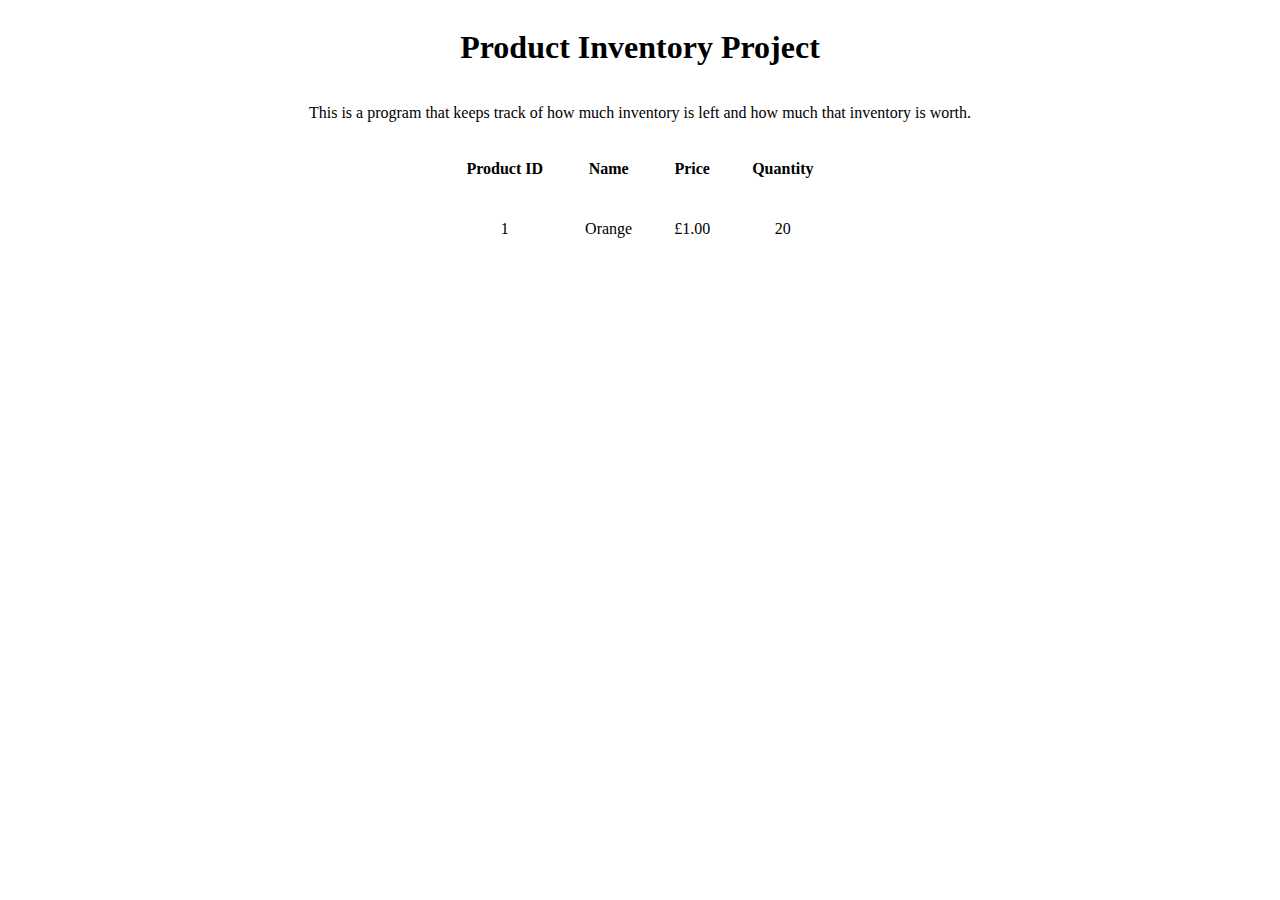
==== Classes/Product Inventory Project/index.html @ 4885cc31 "Started 'Product Inventory Project' project - added Product class" ====
<!DOCTYPE html>
<html lang="en">
<head>
    <meta charset="UTF-8">
    <meta name="viewport" content="width=device-width, initial-scale=1.0">
    <title>Product Inventory Project</title>

    <link rel="stylesheet" href="styles.css">
</head>
<body>
    <h1>Product Inventory Project</h1>
    <p>This is a program that keeps track of how much inventory is left and how much that inventory is worth.</p>
    <table>
        <tr>
            <th>Product ID</th>
            <th>Name</th>
            <th>Price</th>
            <th>Quantity</th>
        </tr>
        <tr>
            <td><span id="productId"></span></td>
            <td><span id="productName"></span></td>
            <td><span id="productPrice"></span></td>
            <td><span id="productQuantity"></span></td>
        </tr>
    </table>
    
    <script src="./script.js"></script>
</body>
</html>
---- Classes/Product Inventory Project/styles.css ----
body {
    display: flex;
    flex-direction: column;
    align-items: center;
}

table th, td {
    padding: 20px;
    text-align: center;
}
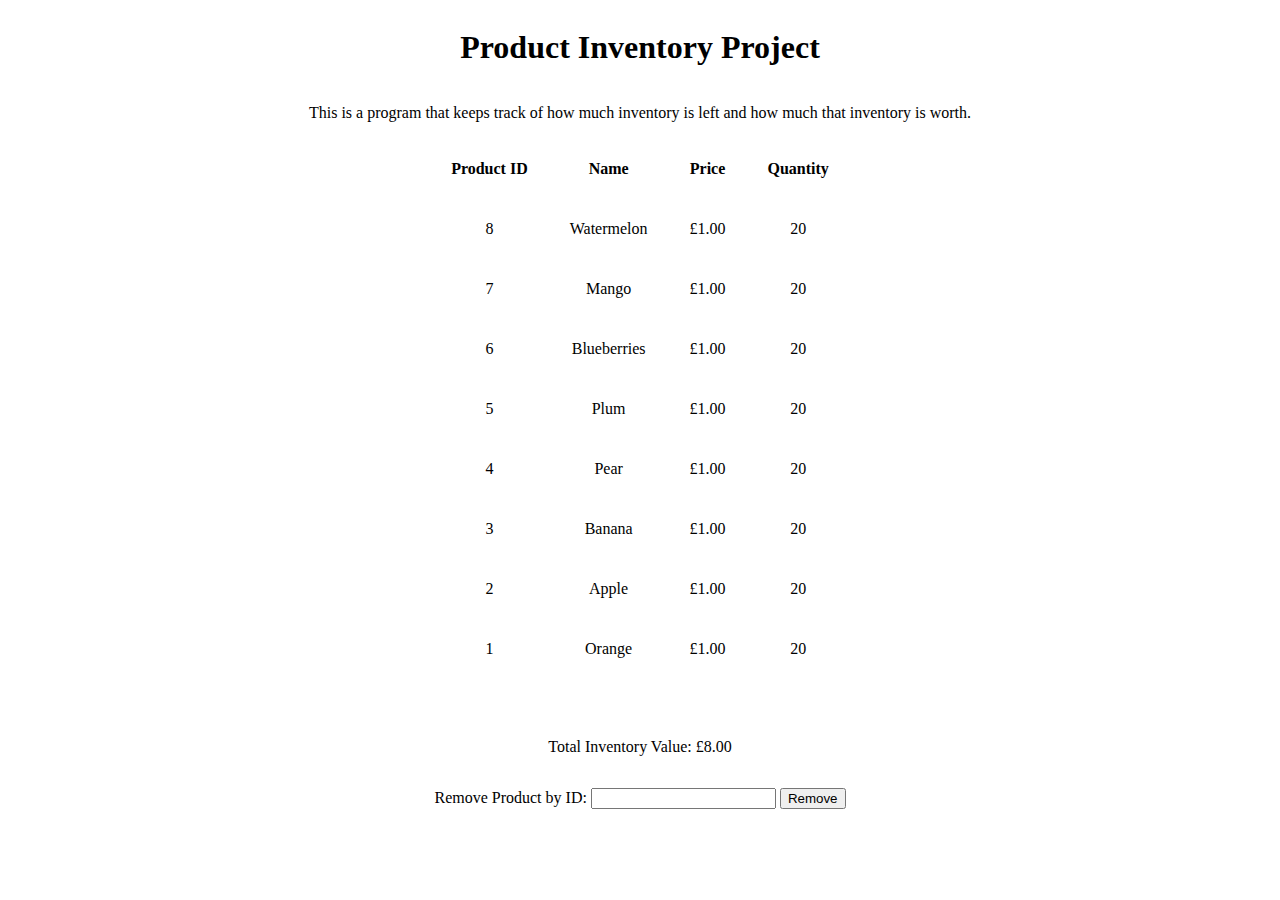
==== commit dc346690: "Added Inventory class to 'Product Inventory Project'" ====
--- a/Classes/Product Inventory Project/index.html
+++ b/Classes/Product Inventory Project/index.html
@@ -10,7 +10,7 @@
 <body>
     <h1>Product Inventory Project</h1>
     <p>This is a program that keeps track of how much inventory is left and how much that inventory is worth.</p>
-    <table>
+    <table id="inventoryTable">
         <tr>
             <th>Product ID</th>
             <th>Name</th>
@@ -24,6 +24,12 @@
             <td><span id="productQuantity"></span></td>
         </tr>
     </table>
+    <p>Total Inventory Value: <span id="totalInventoryValue"></span></p>
+    <p>
+        Remove Product by ID:
+        <input type="number" name="removeID">
+        <button type="button" onclick="removeProduct">Remove</button>
+    </p>
     
     <script src="./script.js"></script>
 </body>
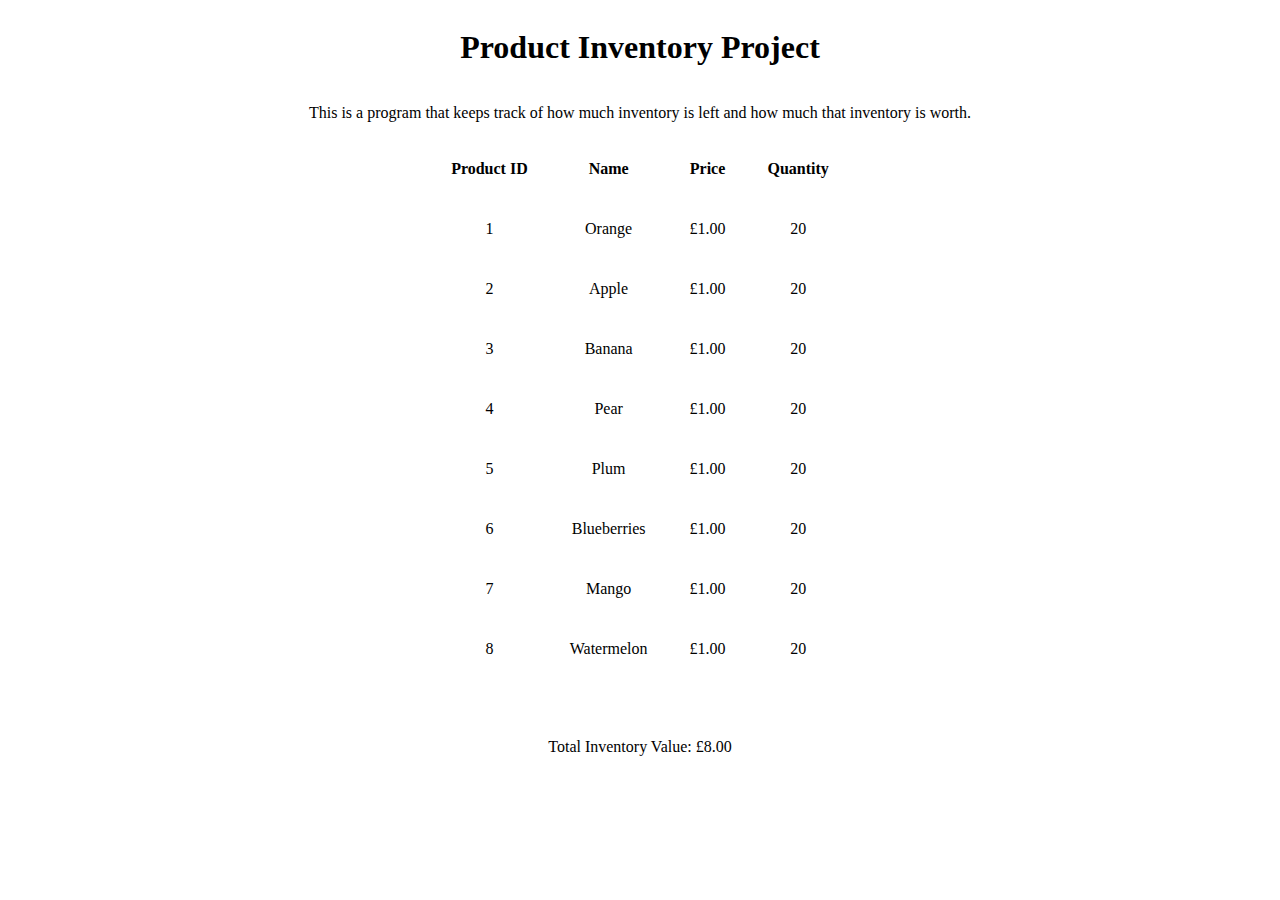
==== commit e1749a0c: "Completed 'Product Inventory Project' for now..." ====
--- a/Classes/Product Inventory Project/index.html
+++ b/Classes/Product Inventory Project/index.html
@@ -25,11 +25,12 @@
         </tr>
     </table>
     <p>Total Inventory Value: <span id="totalInventoryValue"></span></p>
-    <p>
-        Remove Product by ID:
-        <input type="number" name="removeID">
-        <button type="button" onclick="removeProduct">Remove</button>
-    </p>
+    <!-- <p>
+        Update Product Quantity by ID:
+        <input type="number" name="removeID" placeholder="Product ID">
+        <input type="number" name="removeID" placeholder="Number Sold">
+        <button type="button" onclick="sold()">Update</button>
+    </p> -->
     
     <script src="./script.js"></script>
 </body>
